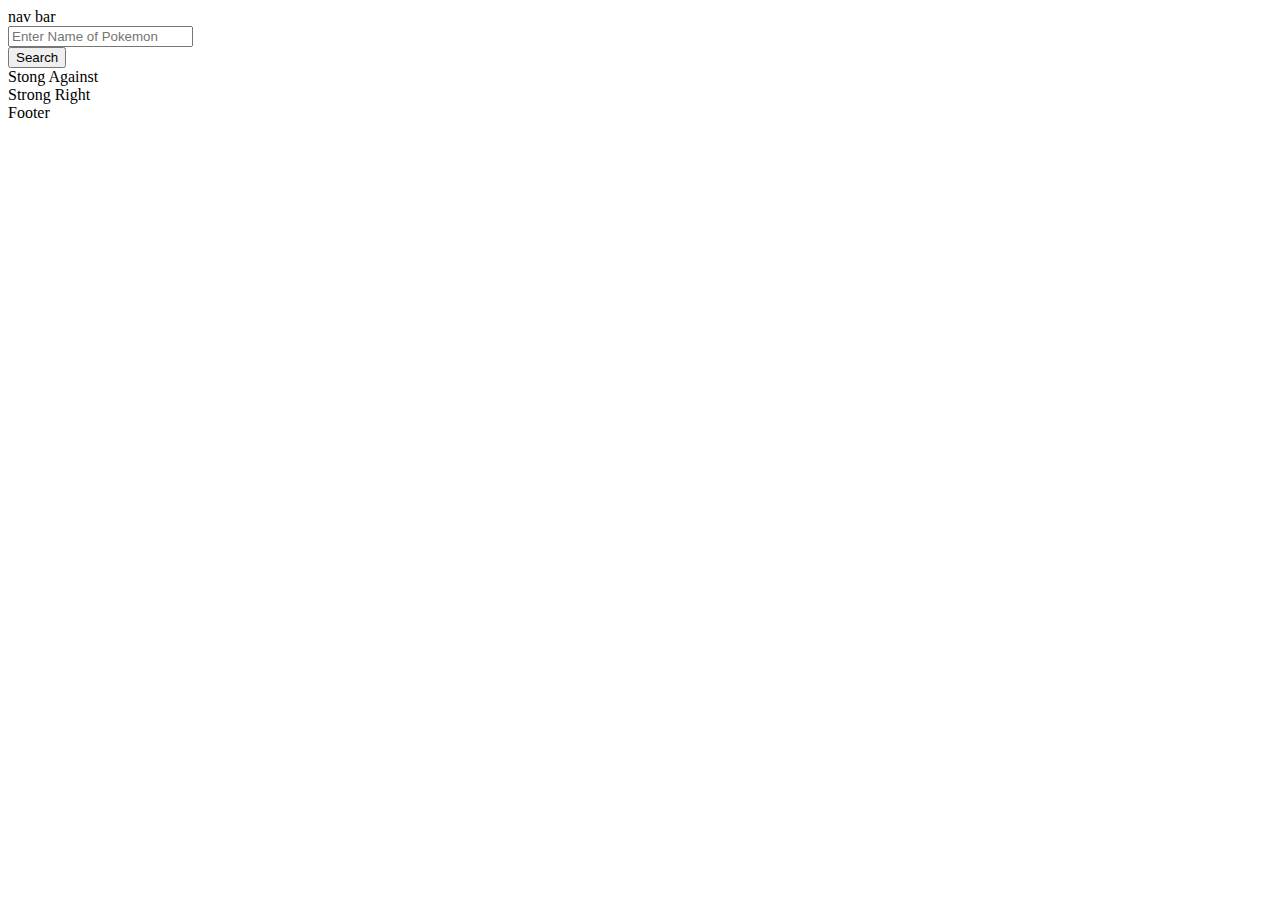
==== Index.html @ 649da48a "updated very first html,script, style files" ====
<!DOCTYPE html>
<html lang="en">
  <head>
    <meta charset="UTF-8" />
    <meta name="viewport" content="width=device-width, initial-scale=1.0" />
    <link rel="stylesheet" href="./access/style.css" />
    <title>Ōkido's Pokémon Research Institute</title>
  </head>
  <body>
    <!-- Nav Bar-->
    <nav class="navBar">nav bar</nav>
    <!-- body-top -->
    <form>
      <div class="form-group">
        <input
          type="text"
          class="form-control"
          id="nameInput"
          placeholder="Enter Name of Pokemon"
        />
      </div>
      <button id="searchPokemon" type="submit" class="btn btn-primary">
        Search
      </button>
    </form>
    <!--body- middle - Left - Against Strong && body- middle - Right - Against Weak-->
    <div>
      <div id="body-main-pokemon"></div>
      <div class="body-middle">
        <div class="body-middle left">Stong Against</div>

        <div class="body-middle right">Strong Right</div>
      </div>
    </div>
    <!-- footer -->
    <footer class="footer">Footer</footer>

    <script
      src="https://code.jquery.com/jquery-3.4.1.slim.min.js"
      integrity="sha384-J6qa4849blE2+poT4WnyKhv5vZF5SrPo0iEjwBvKU7imGFAV0wwj1yYfoRSJoZ+n"
      crossorigin="anonymous"
    ></script>
    <script
      src="https://cdn.jsdelivr.net/npm/popper.js@1.16.0/dist/umd/popper.min.js"
      integrity="sha384-Q6E9RHvbIyZFJoft+2mJbHaEWldlvI9IOYy5n3zV9zzTtmI3UksdQRVvoxMfooAo"
      crossorigin="anonymous"
    ></script>
    <script src="./access/script.js"></script>
  </body>
</html>
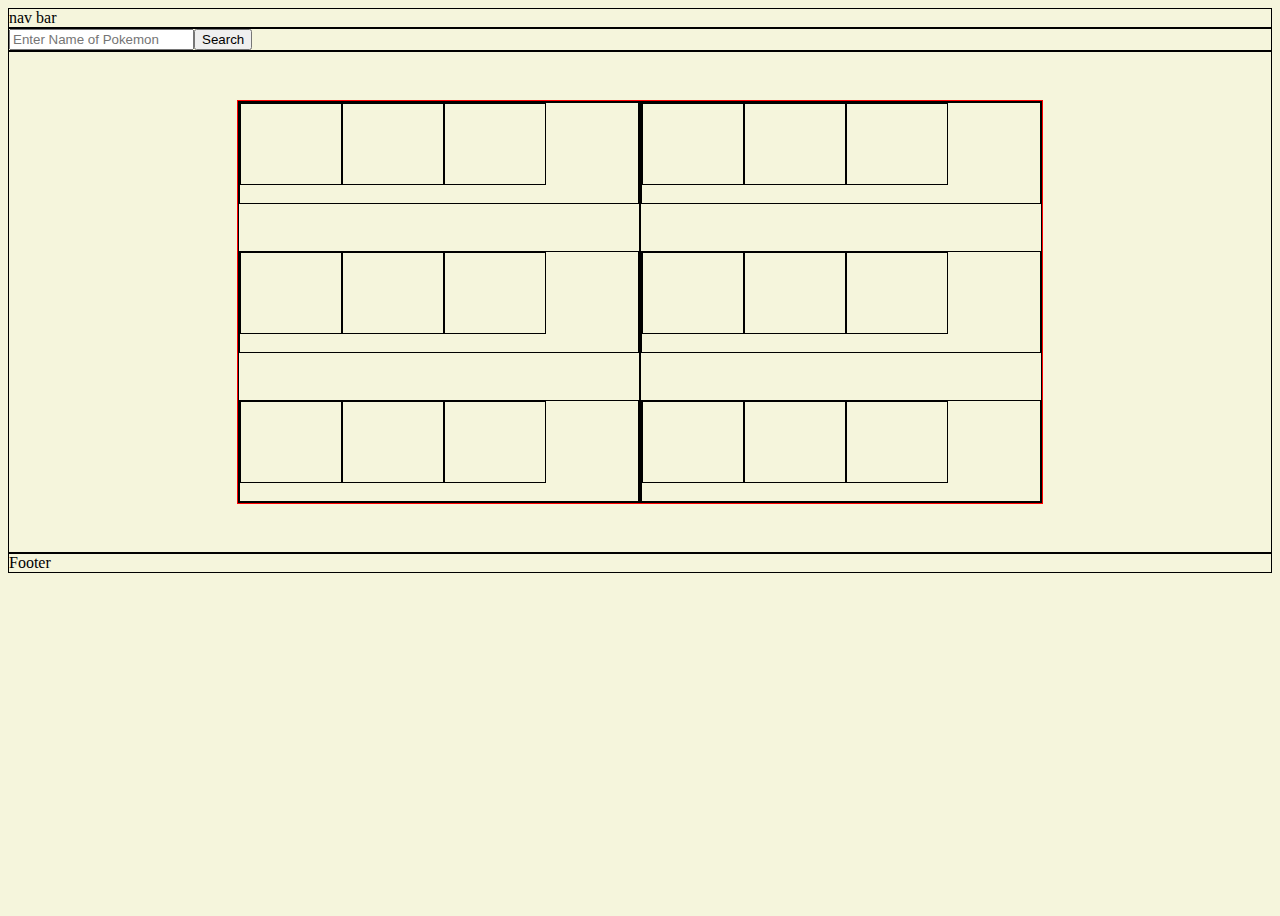
==== commit 96fc3104: "updated structures" ====
--- a/Index.html
+++ b/Index.html
@@ -6,12 +6,12 @@
     <link rel="stylesheet" href="./access/style.css" />
     <title>Ōkido's Pokémon Research Institute</title>
   </head>
-  <body>
+  <div>
     <!-- Nav Bar-->
     <nav class="navBar">nav bar</nav>
     <!-- body-top -->
-    <form>
-      <div class="form-group">
+    <form class="form-container">
+      <div>
         <input
           type="text"
           class="form-control"
@@ -24,12 +24,43 @@
       </button>
     </form>
     <!--body- middle - Left - Against Strong && body- middle - Right - Against Weak-->
-    <div>
+    <div class="main-container">
       <div id="body-main-pokemon"></div>
-      <div class="body-middle">
-        <div class="body-middle left">Stong Against</div>
-
-        <div class="body-middle right">Strong Right</div>
+      <div class="body-middle-containerwrap">
+        <div class="body-middle-left-container">
+          <div class="opponent-item-container">
+            <div id= item1-left-picture></div>
+            <div id= item1-left-name></div>
+            <div id= item1-left-type></div>
+          </div>
+          <div class="opponent-item-container">
+            <div id= item2-left-picture></div>
+            <div id= item2-left-name></div>
+            <div id= item2-left-type></div>
+          </div>
+          <div class="opponent-item-container">
+            <div id= item3-left-picture></div>
+            <div id= item3-left-name></div>
+            <div id= item3-left-type></div>
+          </div>
+        </div>
+        <div class="body-middle-right-container">
+          <div class="opponent-item-container">
+            <div id= item1-right-picture></div>
+            <div id= item1-right-name></div>
+            <div id= item1-right-type></div>
+          </div>
+          <div class="opponent-item-container">
+            <div id= item2-right-picture></div>
+            <div id= item2-right-name></div>
+            <div id= item2-right-type></div>
+          </div>
+          <div class="opponent-item-container">
+            <div id= item3-right-picture></div>
+            <div id= item3-right-name></div>
+            <div id= item3-right-type></div>
+          </div>
+        </div>
       </div>
     </div>
     <!-- footer -->
--- a/access/style.css
+++ b/access/style.css
@@ -0,0 +1,101 @@
+body {
+  background-color: beige;
+  height: 100vh;
+}
+.navBar {
+  border: 1px solid black;
+}
+
+.form-container {
+  display: flex;
+  margin: auto;
+  border: 1px solid black;
+}
+
+.main-container {
+  display: flex;
+  border: 1px solid black;
+  height: 500px;
+  flex-direction: column;
+}
+
+.body-middle-containerwrap {
+  margin: auto;
+  align-content: space-between;
+  display: flex;
+  border: 1px solid red;
+  flex-direction: row;
+  flex-wrap: nowrap;
+  justify-content: space-between;
+}
+
+.body-middle-left-container,
+.body-middle-right-container {
+  display: flex;
+  height: 400px;
+  width: 400px;
+  border: 1px solid black;
+  flex-direction: column;
+  flex-wrap: wrap;
+  justify-content: space-between;
+}
+
+.opponent-item-container {
+  height: 100px;
+  display: flex;
+  border: 1px solid black;
+  flex-direction: row;
+  flex-wrap: nowrap;
+}
+
+#item1-left-picture,
+#item2-left-picture,
+#item3-left-picture {
+  border: 1px solid black;
+  width: 100px;
+  height: 80px;
+}
+
+#item1-left-name,
+#item2-left-name,
+#item3-left-name {
+  border: 1px solid black;
+  width: 100px;
+  height: 80px;
+}
+
+#item1-left-type,
+#item2-left-type,
+#item3-left-type {
+  border: 1px solid black;
+  width: 100px;
+  height: 80px;
+}
+
+#item1-right-picture,
+#item2-right-picture,
+#item3-right-picture {
+  border: 1px solid black;
+  width: 100px;
+  height: 80px;
+}
+
+#item1-right-name,
+#item2-right-name,
+#item3-right-name {
+  border: 1px solid black;
+  width: 100px;
+  height: 80px;
+}
+
+#item1-right-type,
+#item2-right-type,
+#item3-right-type {
+  border: 1px solid black;
+  width: 100px;
+  height: 80px;
+}
+
+.footer {
+  border: 1px solid black;
+}
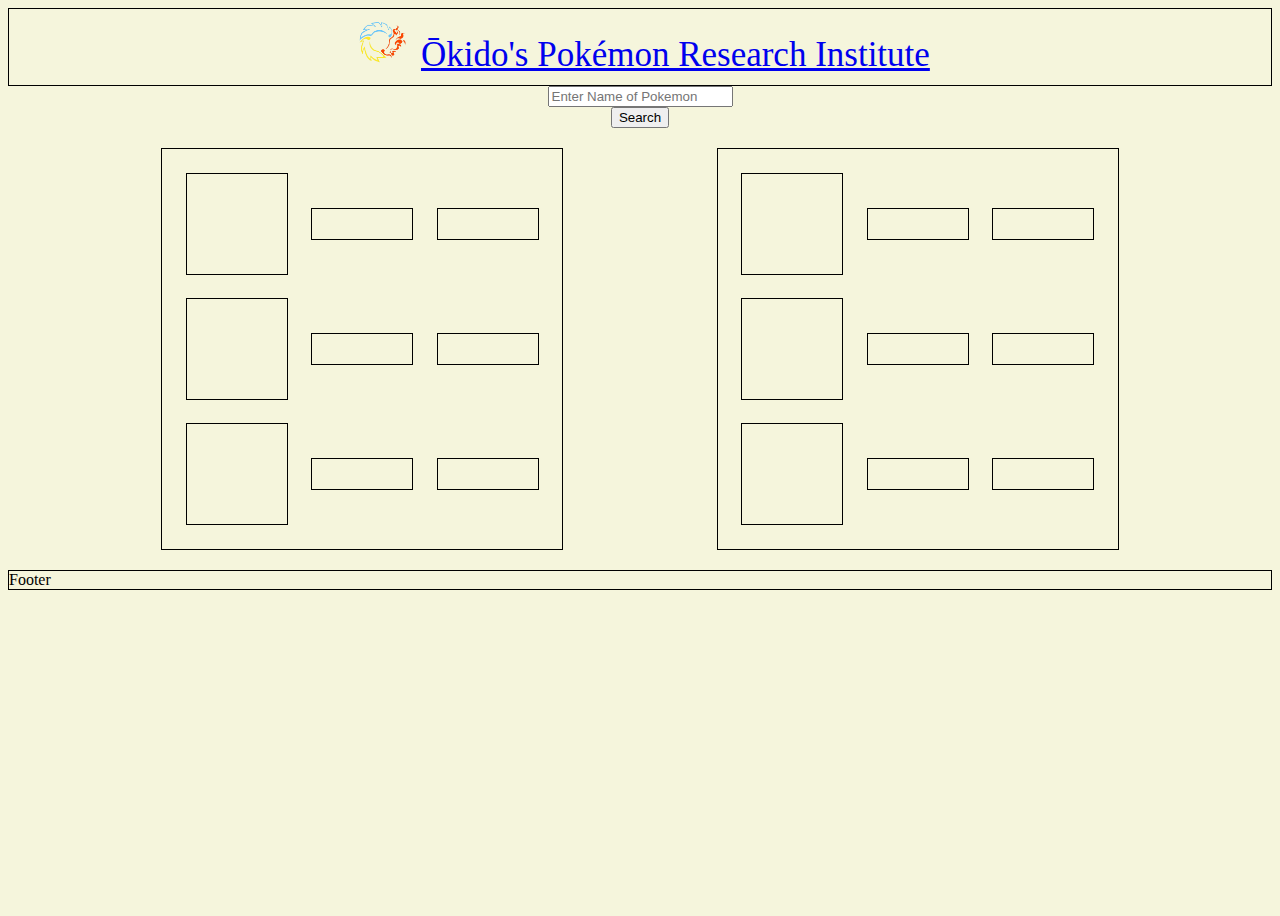
==== commit 89f80793: "updated header, adjust size of main pokemon img" ====
--- a/Index.html
+++ b/Index.html
@@ -8,7 +8,10 @@
   </head>
   <div>
     <!-- Nav Bar-->
-    <nav class="navBar">nav bar</nav>
+    <nav class="navBar">
+      <a href="Index.html"><img src="./access/Images/header_logo_project_1.png" alt="" id="logo"></a>
+      <a href="Index.html" id="main-header">Ōkido's Pokémon Research Institute</a>
+    </nav>
     <!-- body-top -->
     <form class="form-container">
       <div>
--- a/access/style.css
+++ b/access/style.css
@@ -4,48 +4,65 @@
 }
 .navBar {
   border: 1px solid black;
+  font-size: 35px;
+  padding: 10px;
+  text-align: center;
+}
+
+#logo {
+  width: 5%;
 }
 
 .form-container {
-  display: flex;
+  text-align: center;
+}
+
+.card {
   margin: auto;
+  text-align: center;
+  height: fit-content;
   border: 1px solid black;
 }
 
 .main-container {
   display: flex;
-  border: 1px solid black;
-  height: 500px;
+  height: fit-content;
   flex-direction: column;
 }
 
+.main-card-img {
+  width: 20%;
+}
+
 .body-middle-containerwrap {
-  margin: auto;
+  display: flex;
+  margin: 10px;
+  height: fit-content;
   align-content: space-between;
-  display: flex;
-  border: 1px solid red;
   flex-direction: row;
-  flex-wrap: nowrap;
-  justify-content: space-between;
+  flex-wrap: wrap;
+  justify-content: space-evenly;
 }
 
 .body-middle-left-container,
 .body-middle-right-container {
   display: flex;
+  margin: 10px;
   height: 400px;
   width: 400px;
   border: 1px solid black;
   flex-direction: column;
   flex-wrap: wrap;
-  justify-content: space-between;
+  justify-content: space-evenly;
 }
 
 .opponent-item-container {
   height: 100px;
   display: flex;
-  border: 1px solid black;
   flex-direction: row;
   flex-wrap: nowrap;
+  align-items: center;
+  justify-content: space-evenly;
 }
 
 #item1-left-picture,
@@ -53,7 +70,7 @@
 #item3-left-picture {
   border: 1px solid black;
   width: 100px;
-  height: 80px;
+  height: 100px;
 }
 
 #item1-left-name,
@@ -61,7 +78,7 @@
 #item3-left-name {
   border: 1px solid black;
   width: 100px;
-  height: 80px;
+  height: 30px;
 }
 
 #item1-left-type,
@@ -69,7 +86,7 @@
 #item3-left-type {
   border: 1px solid black;
   width: 100px;
-  height: 80px;
+  height: 30px;
 }
 
 #item1-right-picture,
@@ -77,7 +94,7 @@
 #item3-right-picture {
   border: 1px solid black;
   width: 100px;
-  height: 80px;
+  height: 100px;
 }
 
 #item1-right-name,
@@ -85,7 +102,7 @@
 #item3-right-name {
   border: 1px solid black;
   width: 100px;
-  height: 80px;
+  height: 30px;
 }
 
 #item1-right-type,
@@ -93,7 +110,7 @@
 #item3-right-type {
   border: 1px solid black;
   width: 100px;
-  height: 80px;
+  height: 30px;
 }
 
 .footer {
